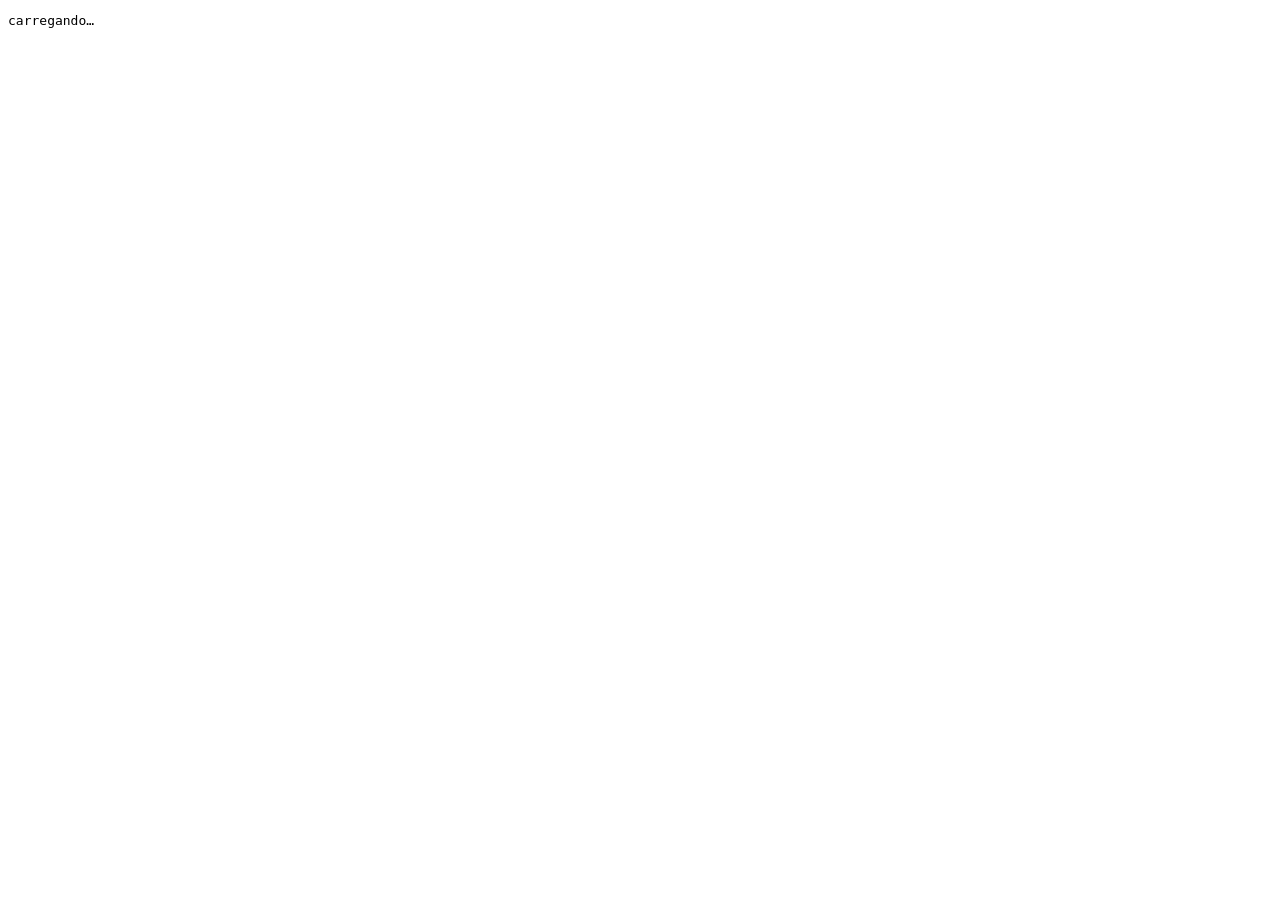
==== gui/ui/index.html @ b84d2731 "Split into library and add Tauri GUI skeleton The CLI and the new hidpilot-gui share the device code" ====
<!doctype html>
<html lang="pt-BR">
<head><meta charset="utf-8"><title>hidpilot</title></head>
<body>
<pre id="out">carregando…</pre>
<script>
const { invoke } = window.__TAURI__.core;
invoke('devices', { rescan: false }).then(d => out.textContent = JSON.stringify(d, null, 2)).catch(e => out.textContent = e);
</script>
</body>
</html>
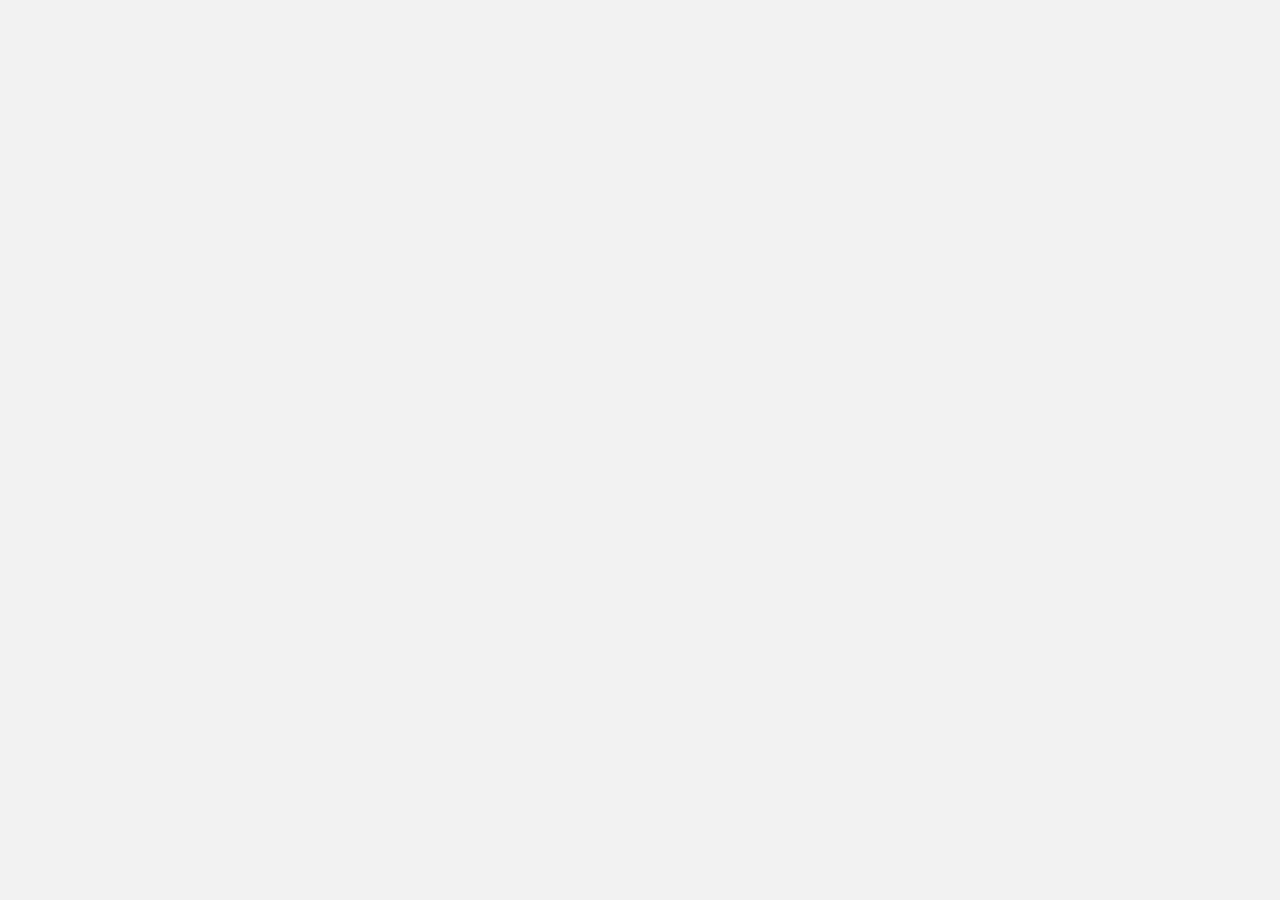
==== commit dcee6ab4: "GUI: Logi Tune style screens for the headset, mice and keyboards Devices list, headset settings (equ" ====
--- a/gui/ui/index.html
+++ b/gui/ui/index.html
@@ -1,11 +1,13 @@
 <!doctype html>
 <html lang="pt-BR">
-<head><meta charset="utf-8"><title>hidpilot</title></head>
+<head>
+  <meta charset="utf-8">
+  <meta name="viewport" content="width=device-width, initial-scale=1">
+  <title>hidpilot</title>
+  <link rel="stylesheet" href="styles.css">
+</head>
 <body>
-<pre id="out">carregando…</pre>
-<script>
-const { invoke } = window.__TAURI__.core;
-invoke('devices', { rescan: false }).then(d => out.textContent = JSON.stringify(d, null, 2)).catch(e => out.textContent = e);
-</script>
+  <div id="app"></div>
+  <script src="app.js"></script>
 </body>
 </html>
--- a/gui/ui/styles.css
+++ b/gui/ui/styles.css
@@ -0,0 +1,164 @@
+/* Look and feel of Logi Tune, rebuilt. Fonts come from the user's own Logitech
+   install (see scripts/fetch-logitech-assets.sh); without them we fall back. */
+@font-face { font-family: "Brown"; font-weight: 400; src: url("lgasset://localhost/fonts/BrownPan-Regular.otf"); }
+@font-face { font-family: "Brown"; font-weight: 700; src: url("lgasset://localhost/fonts/BrownPan-Bold.otf"); }
+@font-face { font-family: "Brown"; font-weight: 300; src: url("lgasset://localhost/fonts/BrownPan-Light.otf"); }
+
+:root {
+  --primary: #814efa;
+  --primary-light: #a07afb;
+  --primary-lightest: #eee9fa;
+  --battery-green: #55d464;
+  --battery-amber: #ffa414;
+  --error: #ff2947;
+  --bg: #f2f2f2;
+  --bar: #fafafa;
+  --card: #ffffff;
+  --text: #2b2b2b;
+  --text-soft: #6f6e6e;
+  --line: #e6e6e6;
+  --scrim: rgba(0, 0, 0, 0.35);
+  --sheet: #fbfbfb;
+  --track: #dcdcdc;
+  --radio: #dcdcdc;
+  --shadow: 0 0 1em 0.25em rgba(0, 0, 0, 0.12);
+  --font: "Brown", "Inter", "Cantarell", "Helvetica Neue", Arial, sans-serif;
+  color-scheme: light;
+}
+
+@media (prefers-color-scheme: dark) {
+  :root:not([data-theme="light"]) {
+    --bg: #2a2a2a;
+    --bar: #2f2f2f;
+    --card: #353838;
+    --text: #f2f2f2;
+    --text-soft: #a8a8a8;
+    --line: #444747;
+    --sheet: #303232;
+    --track: #4a4d4d;
+    --radio: #7a7a7a;
+    --scrim: rgba(0, 0, 0, 0.55);
+    color-scheme: dark;
+  }
+}
+:root[data-theme="dark"] {
+  --bg: #2a2a2a; --bar: #2f2f2f; --card: #353838; --text: #f2f2f2; --text-soft: #a8a8a8;
+  --line: #444747; --sheet: #303232; --track: #4a4d4d; --radio: #7a7a7a; --scrim: rgba(0, 0, 0, 0.55);
+  color-scheme: dark;
+}
+
+* { box-sizing: border-box; }
+html, body { margin: 0; height: 100%; }
+body {
+  background: var(--bg);
+  color: var(--text);
+  font-family: var(--font);
+  font-size: 15px;
+  -webkit-font-smoothing: antialiased;
+  user-select: none;
+  overflow: hidden;
+}
+button { font: inherit; color: inherit; background: none; border: 0; padding: 0; cursor: pointer; }
+
+#app { height: 100%; display: flex; flex-direction: column; }
+
+/* top strip with the purple "•••" menu */
+.topbar { height: 36px; flex: none; display: flex; justify-content: flex-end; align-items: center; padding: 0 12px; background: var(--bar); border-bottom: 1px solid var(--line); }
+.dots { color: var(--primary); font-size: 22px; letter-spacing: 1px; line-height: 1; padding: 0 4px 8px; }
+
+.screen { flex: 1; overflow-y: auto; }
+
+/* home */
+.date { font-weight: 700; font-size: 18px; padding: 22px 13px 16px; background: var(--bar); }
+.tabs { display: flex; background: var(--bar); border-bottom: 1px solid var(--line); }
+.tab { flex: 1; text-align: center; padding: 14px 0 13px; font-weight: 700; font-size: 13px; letter-spacing: 0.5px; border-bottom: 2px solid transparent; }
+.tab.active { color: var(--primary); border-bottom-color: var(--text); }
+.device-row { width: calc(100% - 26px); text-align: left; display: flex; align-items: center; gap: 18px; margin: 16px 13px 0; padding: 14px 18px; background: var(--card); border-radius: 6px; font-weight: 700; }
+.device-row .thumb { width: 32px; height: 40px; display: grid; place-items: center; }
+.device-row .meta { flex: 1; }
+.device-row .battery { font-weight: 400; }
+.home-footer { position: sticky; bottom: 0; display: flex; justify-content: space-between; align-items: center; padding: 18px 10px; color: var(--text-soft); font-size: 11px; }
+.home-footer .link { color: var(--primary); font-size: 14px; font-weight: 700; margin-right: 70px; }
+
+/* device header */
+.dev-head { display: flex; align-items: center; gap: 14px; padding: 18px 18px 18px 14px; background: var(--bar); border-bottom: 1px solid var(--line); }
+.back { color: var(--primary); font-size: 22px; width: 18px; }
+.dev-head .thumb { width: 56px; height: 56px; display: grid; place-items: center; }
+.dev-head .title { flex: 1; }
+.dev-head .name { font-weight: 700; font-size: 16px; }
+.info-btn { width: 22px; height: 22px; border: 1.5px solid var(--text); border-radius: 50%; font-size: 13px; font-weight: 700; display: grid; place-items: center; }
+
+.battery { display: inline-flex; align-items: center; gap: 6px; color: var(--battery-green); font-size: 14px; margin-top: 4px; }
+.battery i { width: 16px; height: 8px; background: currentColor; border-radius: 1.5px; position: relative; }
+.battery i::after { content: ""; position: absolute; right: -2px; top: 2px; width: 2px; height: 4px; background: currentColor; }
+.battery.low { color: var(--battery-amber); }
+.battery.critical { color: var(--error); }
+
+/* grouped setting cards */
+.groups { padding: 16px 13px 32px; display: flex; flex-direction: column; gap: 16px; }
+.card { background: var(--card); border-radius: 6px; }
+.row { width: 100%; text-align: left; display: flex; align-items: center; justify-content: space-between; min-height: 52px; padding: 0 12px; border-top: 1px solid var(--line); }
+.row:first-child { border-top: 0; }
+.row.click { cursor: pointer; }
+.value { color: var(--primary); }
+.chev { color: var(--primary); font-size: 18px; margin-left: 6px; }
+
+.toggle { width: 30px; height: 18px; border-radius: 9px; background: var(--track); position: relative; transition: background .15s; }
+.toggle::after { content: ""; position: absolute; left: 2px; top: 2px; width: 14px; height: 14px; border-radius: 50%; background: #fff; transition: transform .15s; }
+.toggle.on { background: var(--primary); }
+.toggle.on::after { transform: translateX(12px); }
+
+.pill { background: var(--primary); color: #fff; font-weight: 700; font-size: 12px; letter-spacing: 0.4px; padding: 6px 14px; border-radius: 14px; }
+.pill:disabled { opacity: .6; }
+
+/* bottom sheets */
+.scrim { position: fixed; inset: 0; background: var(--scrim); display: flex; align-items: flex-end; z-index: 10; }
+.sheet { width: 100%; max-height: 72%; background: var(--sheet); border-radius: 14px 14px 0 0; display: flex; flex-direction: column; box-shadow: var(--shadow); }
+.sheet-head { display: flex; align-items: center; justify-content: center; position: relative; padding: 18px; font-weight: 700; font-size: 16px; }
+.close { position: absolute; right: 14px; width: 20px; height: 20px; border-radius: 50%; background: var(--primary); color: #fff; font-size: 13px; display: grid; place-items: center; }
+.sheet-body { overflow-y: auto; padding: 4px 16px 8px; }
+.sheet-foot { padding: 16px; display: flex; justify-content: center; }
+.primary-btn { background: var(--primary); color: #fff; font-weight: 700; font-size: 15px; width: 256px; height: 48px; border-radius: 24px; box-shadow: 0 6px 18px rgba(129, 78, 250, .35); }
+.label-row { display: flex; justify-content: space-between; font-size: 13px; letter-spacing: 0.4px; color: var(--text-soft); margin: 8px 0 14px; }
+.label-row span:last-child { color: var(--text); }
+
+input[type="range"].line { -webkit-appearance: none; width: 100%; height: 4px; border-radius: 2px; background: linear-gradient(var(--primary), var(--primary)) 0 / var(--fill, 50%) 100% no-repeat, var(--track); outline: none; margin: 10px 0 18px; }
+input[type="range"].line::-webkit-slider-thumb { -webkit-appearance: none; width: 16px; height: 16px; border-radius: 50%; background: #fff; border: 4px solid #222; }
+
+.choice { display: flex; justify-content: space-between; align-items: center; padding: 18px 4px; }
+.radio { width: 20px; height: 20px; border-radius: 50%; background: var(--radio); }
+.radio.on { background: #fff; border: 5px solid var(--primary); }
+
+.text-input { width: 100%; font: inherit; font-size: 16px; color: var(--text); background: var(--card); border: 1px solid var(--line); border-radius: 6px; padding: 12px; outline-color: var(--primary); }
+.hint { color: var(--text-soft); font-size: 12px; margin-top: 8px; }
+
+/* inner pages (equalizer, about) */
+.page-head { display: flex; align-items: center; padding: 18px 14px; background: var(--bar); }
+.page-head .back { font-size: 24px; }
+.page-head h1 { flex: 1; text-align: center; margin: 0 22px 0 0; font-size: 16px; }
+
+.eq-box { margin: 12px 13px 0; background: var(--card); border-radius: 6px; padding: 24px 12px 16px; }
+.eq { position: relative; height: 170px; display: flex; justify-content: space-around; }
+.eq svg { position: absolute; inset: 0; width: 100%; height: 100%; pointer-events: none; }
+.eq .band { position: relative; width: 36px; display: flex; justify-content: center; }
+.eq .band .rail { position: absolute; top: 0; bottom: 0; width: 6px; border-radius: 3px; background: var(--track); opacity: .6; }
+.eq .band .fill { position: absolute; bottom: 0; width: 6px; border-radius: 3px; background: var(--primary-light); }
+.eq .band .knob { position: absolute; width: 14px; height: 14px; border-radius: 50%; background: #fff; border: 2px solid var(--primary); transform: translateY(50%); }
+.eq .band input { position: absolute; inset: 0; opacity: 0; cursor: ns-resize; writing-mode: vertical-lr; direction: rtl; -webkit-appearance: slider-vertical; width: 100%; height: 100%; margin: 0; }
+.eq-labels { display: flex; justify-content: space-between; padding: 14px 18px 0; font-size: 12px; letter-spacing: 0.4px; color: var(--text-soft); }
+.eq-caption { text-align: center; color: var(--text-soft); font-size: 12px; font-weight: 700; margin-top: 18px; }
+.section-title { display: flex; justify-content: space-between; align-items: center; padding: 22px 16px 10px; font-size: 12px; font-weight: 700; letter-spacing: 0.5px; }
+.reset { color: var(--primary); font-size: 16px; }
+
+.about { display: flex; flex-direction: column; align-items: center; gap: 6px; padding: 8px 16px 24px; }
+.about .hero { width: 180px; height: 180px; display: grid; place-items: center; }
+.about .name { font-weight: 700; margin-top: 6px; }
+.info-card { align-self: stretch; background: var(--card); border-radius: 8px; padding: 16px; margin-top: 14px; }
+.info-card .k { color: var(--text-soft); font-weight: 700; font-size: 14px; }
+.info-card .v { font-weight: 700; font-size: 13px; margin-top: 4px; display: flex; justify-content: space-between; align-items: center; }
+.copy { color: var(--primary); font-size: 16px; }
+
+.toast { position: fixed; left: 50%; bottom: 22px; transform: translateX(-50%); background: #222; color: #fff; padding: 10px 16px; border-radius: 6px; font-size: 13px; z-index: 20; max-width: 90%; }
+.empty { text-align: center; color: var(--text-soft); padding: 48px 24px; line-height: 1.5; }
+.spinner { width: 28px; height: 28px; border-radius: 50%; border: 3px solid var(--primary-lightest); border-top-color: var(--primary); animation: spin 0.8s linear infinite; margin: 60px auto; }
+@keyframes spin { to { transform: rotate(360deg); } }
